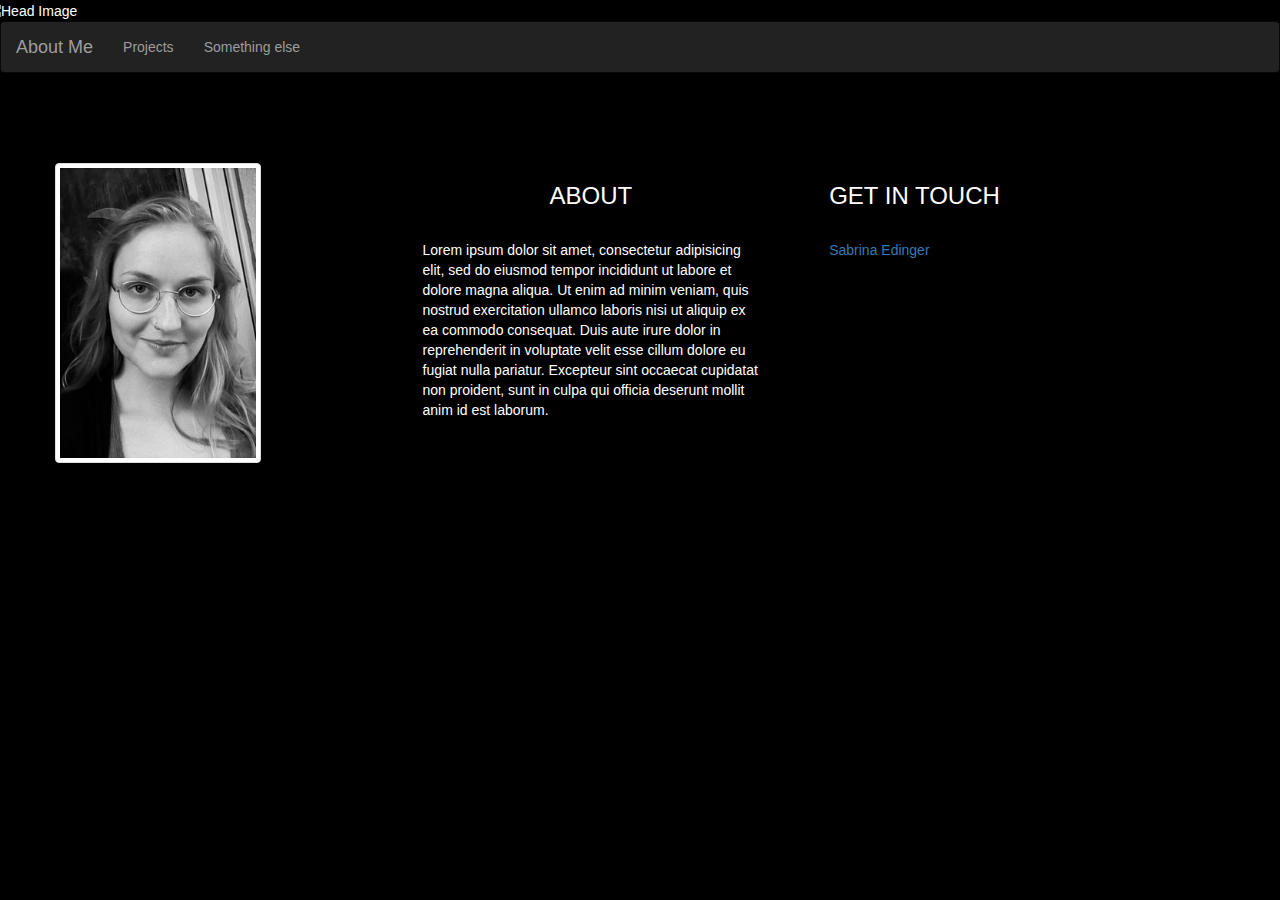
==== index.html @ 129556a4 "changed background, adjusted content and images to Bootstrap grid" ====
<!DOCTYPE html>
<html>
<head>
	<meta charset="utf-8">
    <meta http-equiv="X-UA-Compatible" content="IE=edge">
	<meta name="viewport" content="width=device-width, initial-scale=1">

	<title>Sabrina's Website</title>

	<link rel="stylesheet type="text/css" href="./bootstrap/css/bootstrap.min.css">
	<link rel="stylesheet" type="text/css" href="./includes/style.css">
</head>

<body>

<div class="row">
  <div class="col-ld-12 image">
	<img src="http://grhardnesstester.com/wp-content/uploads/2014/10/iStock_000017124788_Large.jpg" alt="Head Image">
  </div>
</div>


<nav class="navbar navbar-inverse">
  <div class="container-fluid">
  	<ul class="nav navbar-nav">
  	<div class="navbar-header">
     <li class="nav-item active">
     <a class="navbar-brand" href="#">About Me</a></li>
    </div>
      <li class="nav-item"><a href="./projects.html">Projects</a></li>
      <li class="nav-item"><a href="#">Something else</a></li>
    </ul>
  </div>
</nav>
  

<div class="row">
	<div class="col-md-3 box"><img src="./sabrina2.jpg" alt="Head Image" class="img-thumbnail image"></div>
	<div class="col-md-4 box rounded backgroundImg" > <h1 class="text-center">ABOUT</h1> <br> <p> Lorem ipsum dolor sit amet, consectetur adipisicing elit, sed do eiusmod
	tempor incididunt ut labore et dolore magna aliqua. Ut enim ad minim veniam,
	quis nostrud exercitation ullamco laboris nisi ut aliquip ex ea commodo
	consequat. Duis aute irure dolor in reprehenderit in voluptate velit esse
	cillum dolore eu fugiat nulla pariatur. Excepteur sint occaecat cupidatat non
	proident, sunt in culpa qui officia deserunt mollit anim id est laborum.</p></div>
	<div class="col-lm-5 box rounded"> <h1>GET IN TOUCH</h1><br>
	<div class="LI-profile-badge"  data-version="v1" data-size="medium" data-locale="en_US" data-type="horizontal" data-theme="dark" data-vanity="sabrina-edinger-100152121"><a class="LI-simple-link" href='https://nl.linkedin.com/in/sabrina-edinger-100152121?trk=profile-badge'>Sabrina Edinger</a></div></div>
</div>



	<script src="./includes/jquery-3.1.1.min.js'"></script>
	<script src="./includes/main.js"></script>
	<script src="./bootstrap/js/bootstrap.min.js"></script>
	<script type="text/javascript" src="https://platform.linkedin.com/badges/js/profile.js" async defer></script>
</body>
</html>
---- includes/style.css ----
h1 {
	font-family: Candara, Calibri, Segoe, "Segoe UI", Optima, Arial, sans-serif;
	font-size: 24px;
	font-style: normal;
	font-variant: normal;
	font-weight: 500;
	line-height: 26.4px;
}
h3 {
	font-family: Candara, Calibri, Segoe, "Segoe UI", Optima, Arial, sans-serif;
	font-size: 14px;
	font-style: normal;
	font-variant: normal;
	font-weight: 500;
	line-height: 15.4px;
}
p {
	font-family: Candara, Calibri, Segoe, "Segoe UI", Optima, Arial, sans-serif;
	font-size: 14px;
	font-style: normal;
	font-variant: normal;
	font-weight: 400;
	line-height: 20px;
}
blockquote {
	font-family: Candara, Calibri, Segoe, "Segoe UI", Optima, Arial, sans-serif;
	font-size: 21px;
	font-style: normal;
	font-variant: normal;
	font-weight: 400;
	line-height: 30px;
}
pre {
	font-family: Candara, Calibri, Segoe, "Segoe UI", Optima, Arial, sans-serif;
	font-size: 13px;
	font-style: normal;
	font-variant: normal;
	font-weight: 400;
	line-height: 18.5714px;
}

body {
	background-color: black;
	font-family: Candara, Calibri, Segoe, "Segoe UI", Optima, Arial, sans-serif;
	font-style: normal;
	font-weight: 100;
	color: white;
}

.box {
	margin: 20px 20px 20px 20px;
	height: 430px;
	padding: 50px 50px 50px 50px;
}

.rounded {
  border-radius: 10px;
}

.image {
	max-height: 300px;
	overflow:hidden;
	
}

.backgroundImg {
	background: url('http://grhardnesstester.com/wp-content/uploads/2014/10/iStock_000017124788_Large.jpg')no-repeat;
}
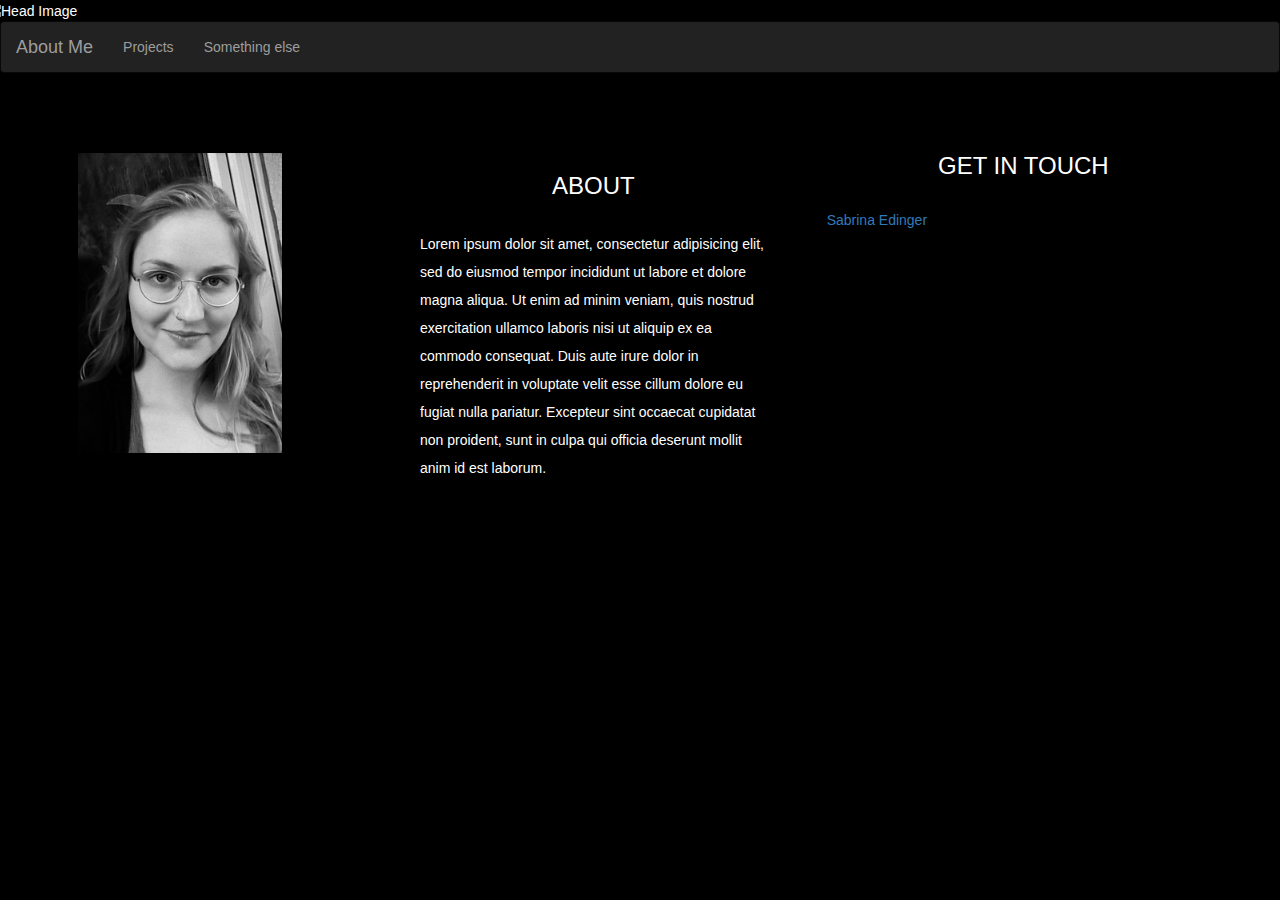
==== commit 3bf669f1: "improved navigation bar and rendering of columns" ====
--- a/index.html
+++ b/index.html
@@ -24,31 +24,31 @@
   <div class="container-fluid">
   	<ul class="nav navbar-nav">
   	<div class="navbar-header">
-     <li class="nav-item active">
+     <li class="nav-item active" data-toggle="tab">
      <a class="navbar-brand" href="#">About Me</a></li>
     </div>
-      <li class="nav-item"><a href="./projects.html">Projects</a></li>
-      <li class="nav-item"><a href="#">Something else</a></li>
+      <li class="nav-item" data-toggle="tab"><a href="./projects.html">Projects</a></li>
+      <li class="nav-item" data-toggle="tab"><a href="#">Something else</a></li>
     </ul>
   </div>
 </nav>
   
 
-<div class="row">
-	<div class="col-md-3 box"><img src="./sabrina2.jpg" alt="Head Image" class="img-thumbnail image"></div>
+<div class="row-fluid">
+	<div class="col-md-3 box"><img src="./sabrina2.jpg" alt="Head Image" class="img-responsive image"></div>
 	<div class="col-md-4 box rounded backgroundImg" > <h1 class="text-center">ABOUT</h1> <br> <p> Lorem ipsum dolor sit amet, consectetur adipisicing elit, sed do eiusmod
 	tempor incididunt ut labore et dolore magna aliqua. Ut enim ad minim veniam,
 	quis nostrud exercitation ullamco laboris nisi ut aliquip ex ea commodo
 	consequat. Duis aute irure dolor in reprehenderit in voluptate velit esse
 	cillum dolore eu fugiat nulla pariatur. Excepteur sint occaecat cupidatat non
 	proident, sunt in culpa qui officia deserunt mollit anim id est laborum.</p></div>
-	<div class="col-lm-5 box rounded"> <h1>GET IN TOUCH</h1><br>
+	<div class="col-lm-5 box rounded"> <h1 class="text-center">GET IN TOUCH</h1><br>
 	<div class="LI-profile-badge"  data-version="v1" data-size="medium" data-locale="en_US" data-type="horizontal" data-theme="dark" data-vanity="sabrina-edinger-100152121"><a class="LI-simple-link" href='https://nl.linkedin.com/in/sabrina-edinger-100152121?trk=profile-badge'>Sabrina Edinger</a></div></div>
 </div>
 
 
 
-	<script src="./includes/jquery-3.1.1.min.js'"></script>
+	<script src="./includes/jquery-3.1.1.min.js"></script>
 	<script src="./includes/main.js"></script>
 	<script src="./bootstrap/js/bootstrap.min.js"></script>
 	<script type="text/javascript" src="https://platform.linkedin.com/badges/js/profile.js" async defer></script>
--- a/includes/style.css
+++ b/includes/style.css
@@ -20,7 +20,8 @@
 	font-style: normal;
 	font-variant: normal;
 	font-weight: 400;
-	line-height: 20px;
+	line-height: 200%;
+	max-height: 300;
 }
 blockquote {
 	font-family: Candara, Calibri, Segoe, "Segoe UI", Optima, Arial, sans-serif;
@@ -50,20 +51,23 @@
 .box {
 	margin: 20px 20px 20px 20px;
 	height: 430px;
-	padding: 50px 50px 50px 50px;
+	padding: 40px 40px 40px 40px;
 }
 
 .rounded {
-  border-radius: 10px;
+  	border-radius: 10px;
 }
 
 .image {
 	max-height: 300px;
 	overflow:hidden;
-	
+	margin: auto;
 }
 
 .backgroundImg {
 	background: url('http://grhardnesstester.com/wp-content/uploads/2014/10/iStock_000017124788_Large.jpg')no-repeat;
 }
 
+
+
+
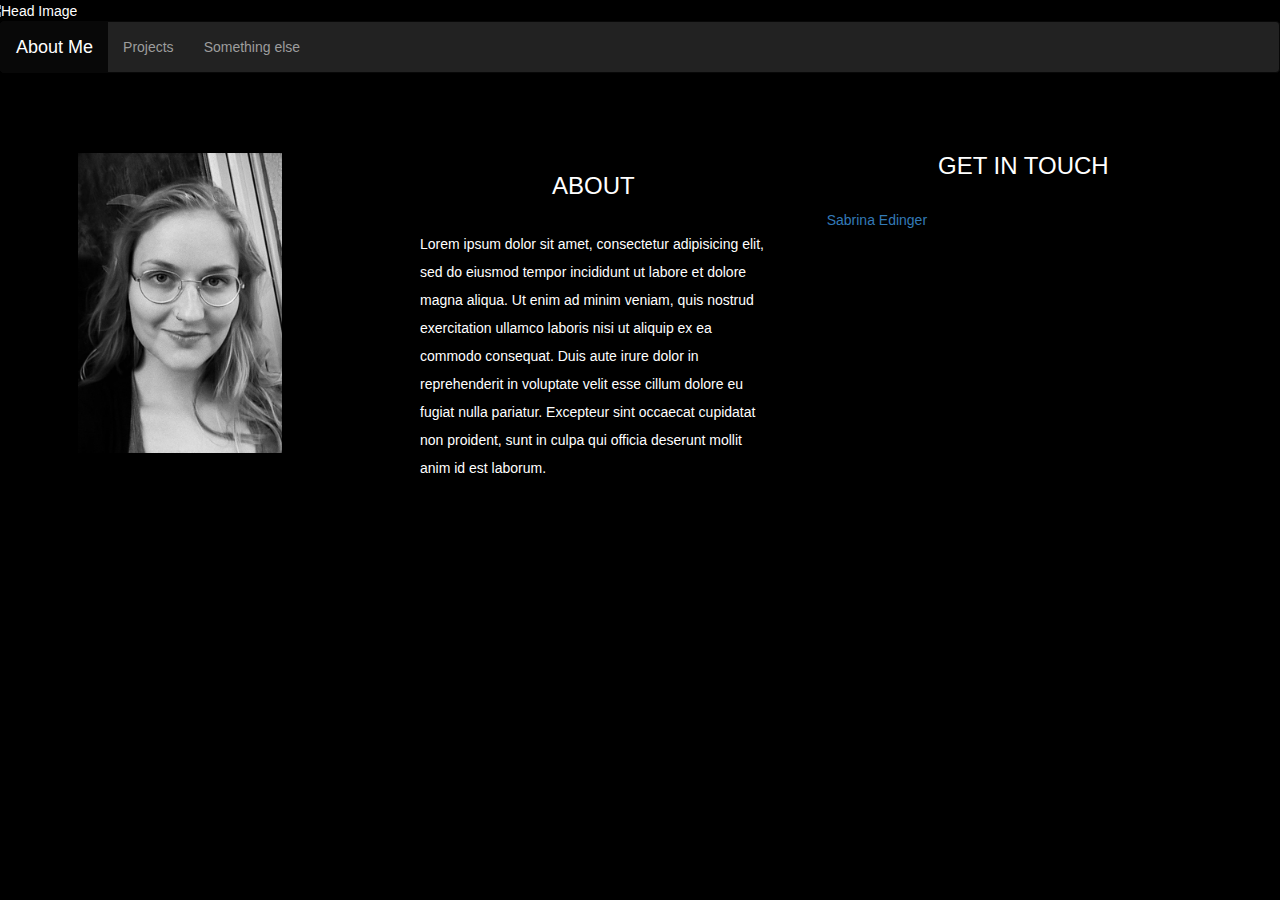
==== commit 2ab9c1b3: "edited projects-page, added modals to present education" ====
--- a/index.html
+++ b/index.html
@@ -23,16 +23,14 @@
 <nav class="navbar navbar-inverse">
   <div class="container-fluid">
   	<ul class="nav navbar-nav">
-  	<div class="navbar-header">
-     <li class="nav-item active" data-toggle="tab">
+     <li class="nav-item active">
      <a class="navbar-brand" href="#">About Me</a></li>
-    </div>
-      <li class="nav-item" data-toggle="tab"><a href="./projects.html">Projects</a></li>
-      <li class="nav-item" data-toggle="tab"><a href="#">Something else</a></li>
+      <li class="nav-item"><a href="./projects.html">Projects</a></li>
+      <li class="nav-item"><a href="#">Something else</a></li>
     </ul>
   </div>
 </nav>
-  
+
 
 <div class="row-fluid">
 	<div class="col-md-3 box"><img src="./sabrina2.jpg" alt="Head Image" class="img-responsive image"></div>
--- a/includes/style.css
+++ b/includes/style.css
@@ -50,7 +50,6 @@
 
 .box {
 	margin: 20px 20px 20px 20px;
-	height: 430px;
 	padding: 40px 40px 40px 40px;
 }
 
@@ -68,6 +67,26 @@
 	background: url('http://grhardnesstester.com/wp-content/uploads/2014/10/iStock_000017124788_Large.jpg')no-repeat;
 }
 
+.modal-dialog {
+	color:black;
+}
 
+.modal-content {
+	color:black;
+}
 
+.modal-header {
+	color:black;
+}
 
+.modal-title {
+	color:black;
+}
+
+.modal-body {
+	color:black;
+}
+
+.modal-footer {
+	color:black;
+}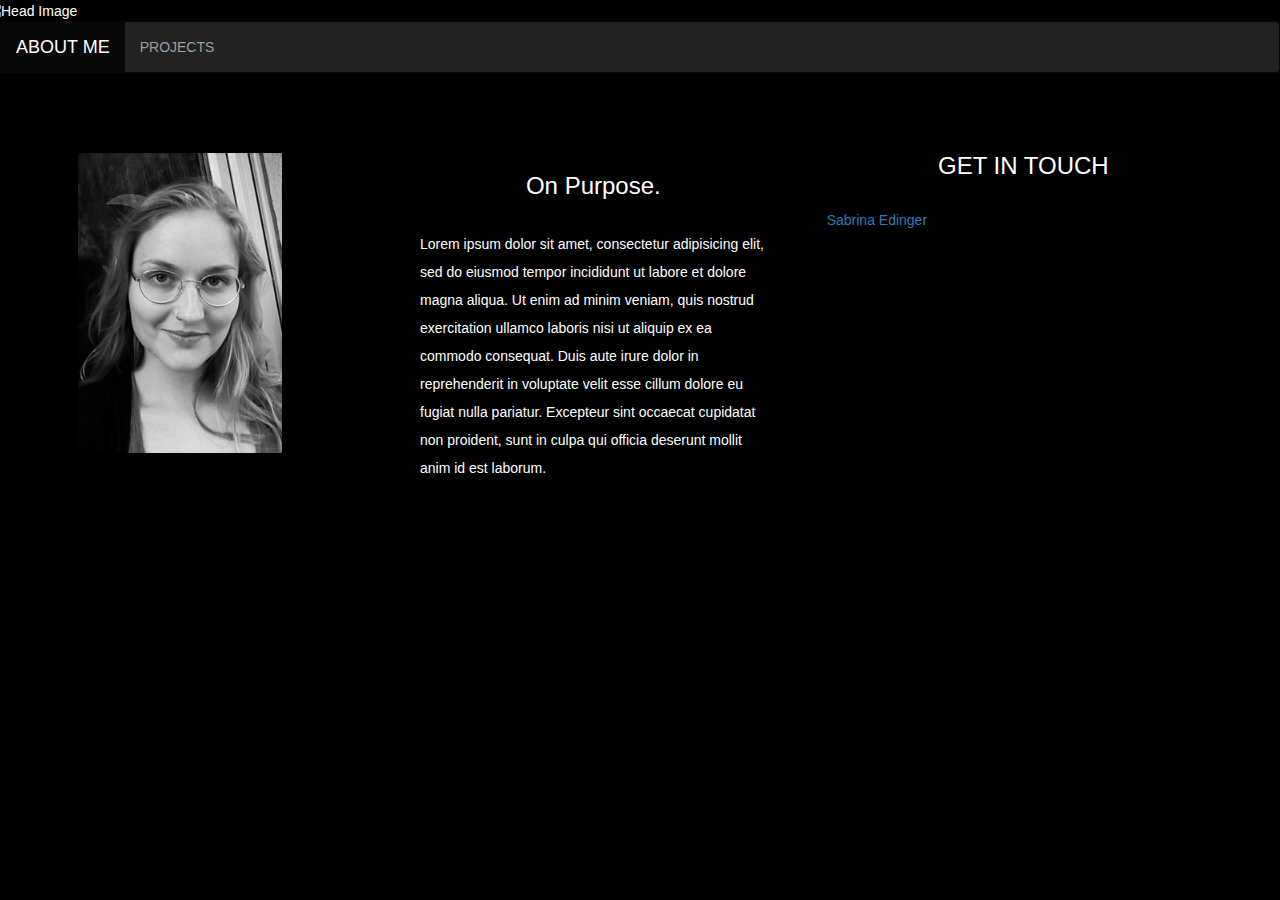
==== commit f1bf0b97: "added education modals, removed unecessary third page from navigation" ====
--- a/index.html
+++ b/index.html
@@ -24,9 +24,8 @@
   <div class="container-fluid">
   	<ul class="nav navbar-nav">
      <li class="nav-item active">
-     <a class="navbar-brand" href="#">About Me</a></li>
-      <li class="nav-item"><a href="./projects.html">Projects</a></li>
-      <li class="nav-item"><a href="#">Something else</a></li>
+     <a class="navbar-brand" href="#">ABOUT ME</a></li>
+      <li class="nav-item"><a href="./projects.html">PROJECTS</a></li>
     </ul>
   </div>
 </nav>
@@ -34,7 +33,7 @@
 
 <div class="row-fluid">
 	<div class="col-md-3 box"><img src="./sabrina2.jpg" alt="Head Image" class="img-responsive image"></div>
-	<div class="col-md-4 box rounded backgroundImg" > <h1 class="text-center">ABOUT</h1> <br> <p> Lorem ipsum dolor sit amet, consectetur adipisicing elit, sed do eiusmod
+	<div class="col-md-4 box rounded backgroundImg" > <h1 class="text-center">On Purpose.</h1> <br> <p> Lorem ipsum dolor sit amet, consectetur adipisicing elit, sed do eiusmod
 	tempor incididunt ut labore et dolore magna aliqua. Ut enim ad minim veniam,
 	quis nostrud exercitation ullamco laboris nisi ut aliquip ex ea commodo
 	consequat. Duis aute irure dolor in reprehenderit in voluptate velit esse
--- a/includes/style.css
+++ b/includes/style.css
@@ -67,26 +67,15 @@
 	background: url('http://grhardnesstester.com/wp-content/uploads/2014/10/iStock_000017124788_Large.jpg')no-repeat;
 }
 
-.modal-dialog {
-	color:black;
-}
-
 .modal-content {
 	color:black;
 }
 
-.modal-header {
-	color:black;
+.btnTransparent {
+	background: none;
+	border: none;
 }
 
-.modal-title {
-	color:black;
-}
-
-.modal-body {
-	color:black;
-}
-
-.modal-footer {
-	color:black;
+.btnWhite {
+	background: white;
 }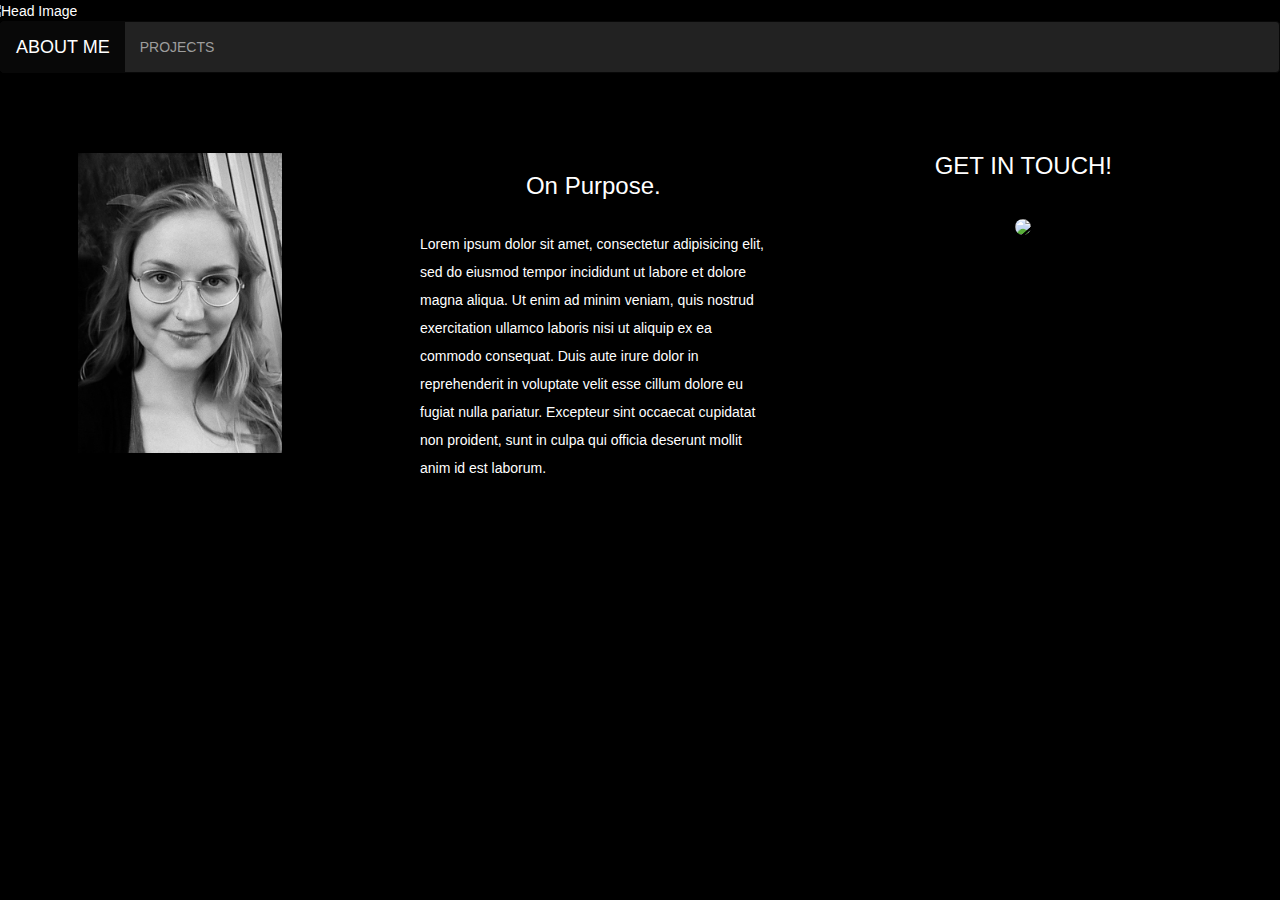
==== commit 603a1418: "reconfigured linkedIn Button" ====
--- a/index.html
+++ b/index.html
@@ -39,8 +39,9 @@
 	consequat. Duis aute irure dolor in reprehenderit in voluptate velit esse
 	cillum dolore eu fugiat nulla pariatur. Excepteur sint occaecat cupidatat non
 	proident, sunt in culpa qui officia deserunt mollit anim id est laborum.</p></div>
-	<div class="col-lm-5 box rounded"> <h1 class="text-center">GET IN TOUCH</h1><br>
-	<div class="LI-profile-badge"  data-version="v1" data-size="medium" data-locale="en_US" data-type="horizontal" data-theme="dark" data-vanity="sabrina-edinger-100152121"><a class="LI-simple-link" href='https://nl.linkedin.com/in/sabrina-edinger-100152121?trk=profile-badge'>Sabrina Edinger</a></div></div>
+	<div class="col-lm-5 box rounded text-center"> <h1>GET IN TOUCH!</h1><br>
+
+	<button type="button" onclick="window.open('https://nl.linkedin.com/in/sabrina-edinger-100152121')" class="btn btnTransparent" target="_blank" type="submit"><img class="rounded" src="http://2.bp.blogspot.com/_-j7_-ccACuU/TUr5dfcM_sI/AAAAAAAACVc/doBtKcsxXlk/s400/linkedin.png" width=100px></button>
 </div>
 
 
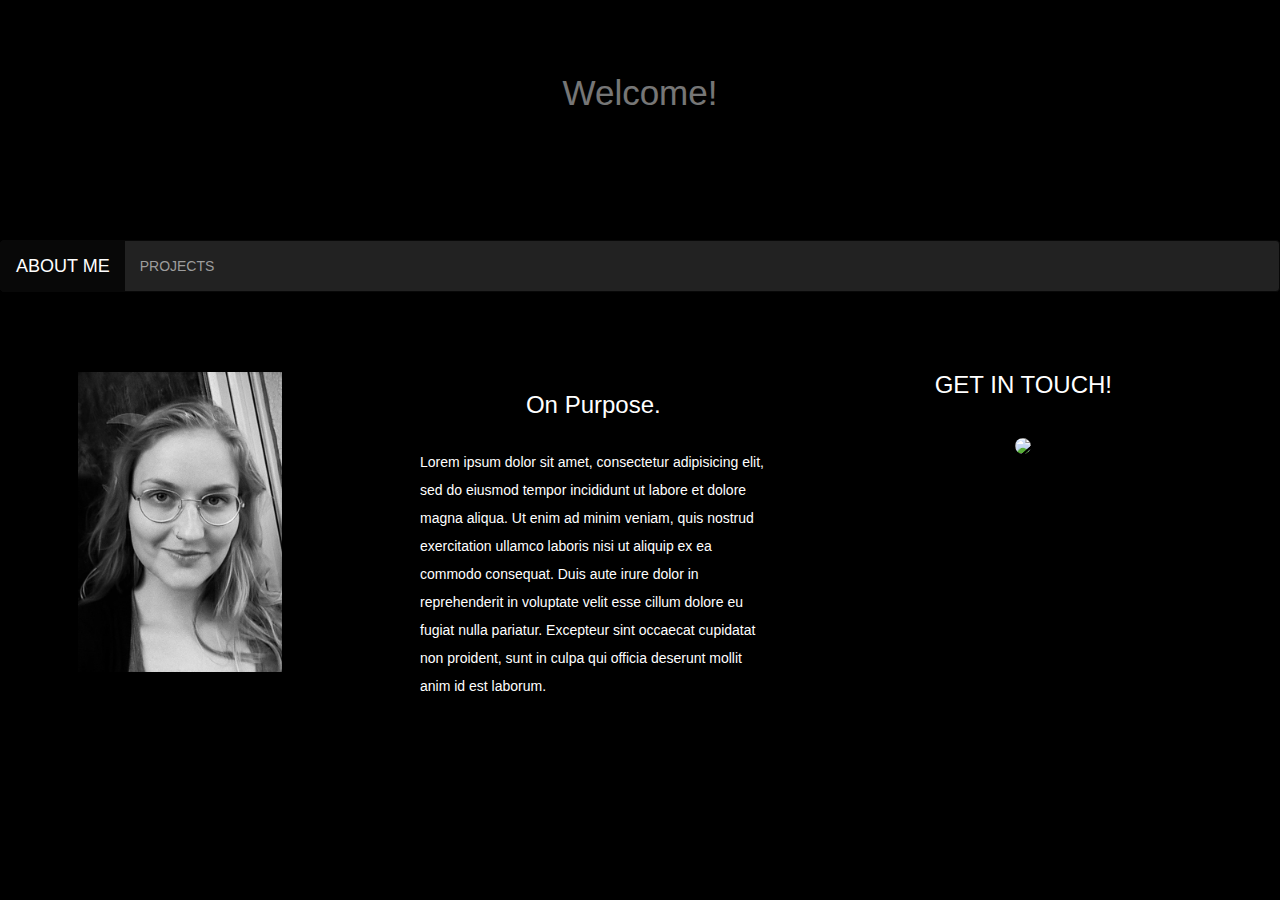
==== commit d97956d8: "added introductory text fading in and out to the head of the index page" ====
--- a/index.html
+++ b/index.html
@@ -13,12 +13,19 @@
 
 <body>
 
+
 <div class="row">
-  <div class="col-ld-12 image">
-	<img src="http://grhardnesstester.com/wp-content/uploads/2014/10/iStock_000017124788_Large.jpg" alt="Head Image">
+  <div class="col-ld-12 box backgroundImg fixSize text-center">
+  <div id="Intro">
+  <div id="Intro1">
+        <h1 class="largeText">Welcome!</h1>
+  </div>
+  <div id="Intro2">
+  		<h1>Please have a look around.</h1>
+  </div>
+  </div>
   </div>
 </div>
-
 
 <nav class="navbar navbar-inverse">
   <div class="container-fluid">
@@ -30,7 +37,6 @@
   </div>
 </nav>
 
-
 <div class="row-fluid">
 	<div class="col-md-3 box"><img src="./sabrina2.jpg" alt="Head Image" class="img-responsive image"></div>
 	<div class="col-md-4 box rounded backgroundImg" > <h1 class="text-center">On Purpose.</h1> <br> <p> Lorem ipsum dolor sit amet, consectetur adipisicing elit, sed do eiusmod
@@ -41,14 +47,13 @@
 	proident, sunt in culpa qui officia deserunt mollit anim id est laborum.</p></div>
 	<div class="col-lm-5 box rounded text-center"> <h1>GET IN TOUCH!</h1><br>
 
-	<button type="button" onclick="window.open('https://nl.linkedin.com/in/sabrina-edinger-100152121')" class="btn btnTransparent" target="_blank" type="submit"><img class="rounded" src="http://2.bp.blogspot.com/_-j7_-ccACuU/TUr5dfcM_sI/AAAAAAAACVc/doBtKcsxXlk/s400/linkedin.png" width=100px></button>
+	<button type="button" onclick="window.open('https://nl.linkedin.com/in/sabrina-edinger-100152121')" class="btn btnTransparent" target="_blank" type="submit"><img class="rounded" src="http://2.bp.blogspot.com/_-j7_-ccACuU/TUr5dfcM_sI/AAAAAAAACVc/doBtKcsxXlk/s400/linkedin.png" width=70px></button>
 </div>
-
-
 
 	<script src="./includes/jquery-3.1.1.min.js"></script>
 	<script src="./includes/main.js"></script>
 	<script src="./bootstrap/js/bootstrap.min.js"></script>
 	<script type="text/javascript" src="https://platform.linkedin.com/badges/js/profile.js" async defer></script>
+
 </body>
 </html>--- a/includes/style.css
+++ b/includes/style.css
@@ -78,4 +78,12 @@
 
 .btnWhite {
 	background: white;
+}
+
+.fixSize {
+	height: 200px;
+}
+
+.largeText {
+	font-size: 35px;
 }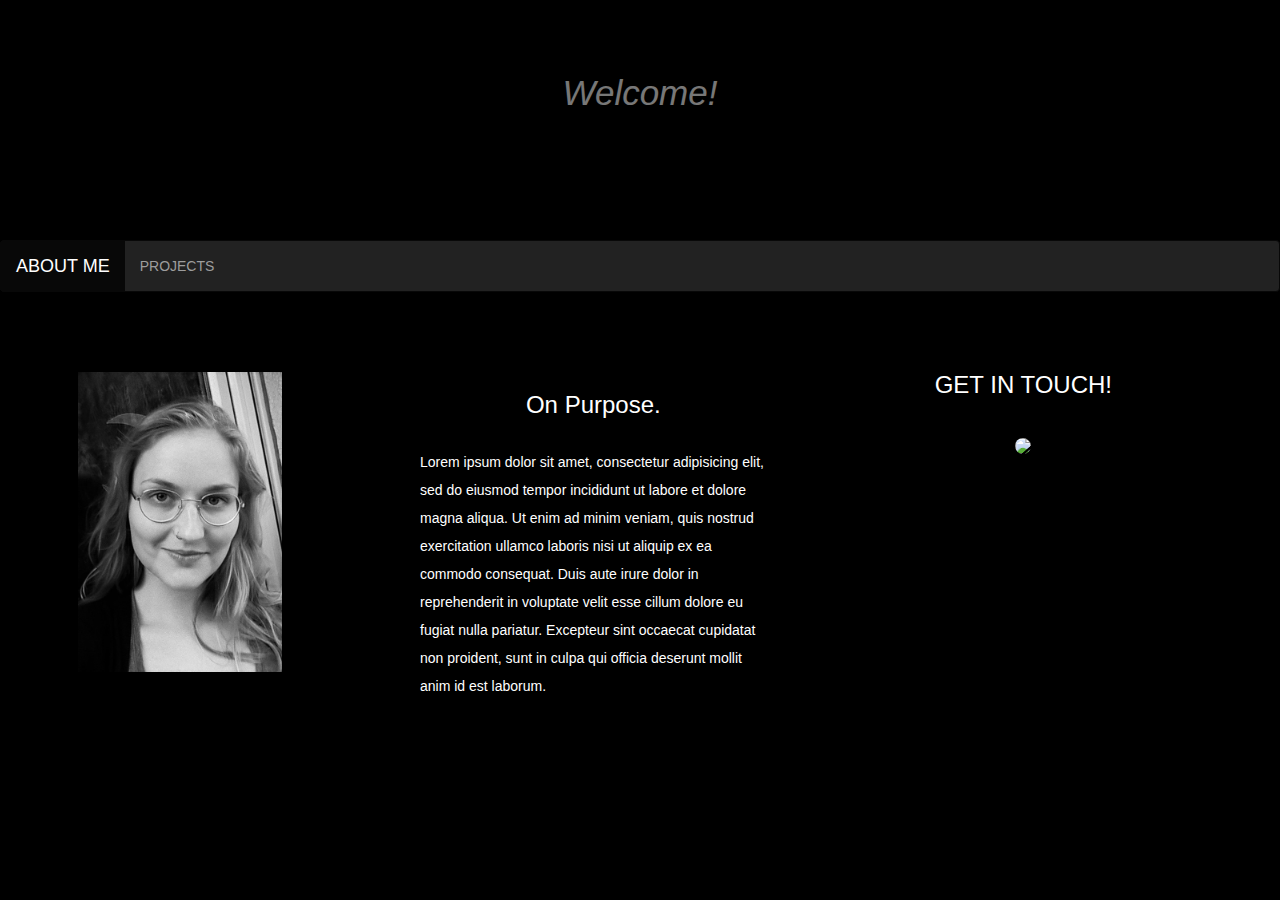
==== commit 44820752: "finished layout" ====
--- a/index.html
+++ b/index.html
@@ -18,10 +18,10 @@
   <div class="col-ld-12 box backgroundImg fixSize text-center">
   <div id="Intro">
   <div id="Intro1">
-        <h1 class="largeText">Welcome!</h1>
+        <h1 class="largeText italicText">Welcome!</h1>
   </div>
   <div id="Intro2">
-  		<h1>Please have a look around.</h1>
+  		<h1  class="italicText">Please have a look around.</h1>
   </div>
   </div>
   </div>
--- a/includes/style.css
+++ b/includes/style.css
@@ -86,4 +86,8 @@
 
 .largeText {
 	font-size: 35px;
+}
+
+.italicText {
+	font-style: italic;
 }